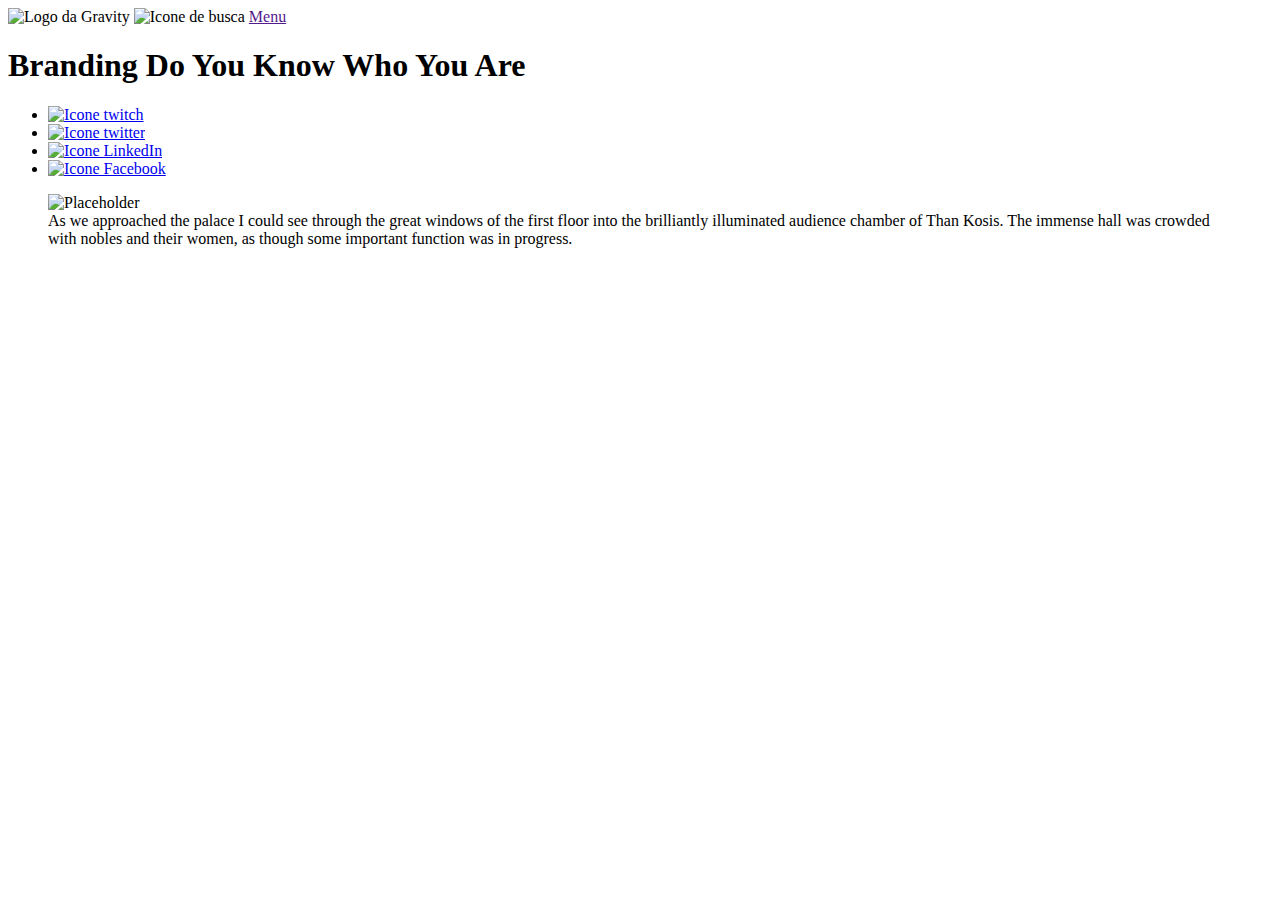
==== work-details.html @ 9a0a06e4 "Curso Basico HTML CollabCode-Youtube com Git" ====
<!DOCTYPE html>
<html lang="en">
	<head>
		<meta charset="utf-8" />
		<meta name="viewport" content="width=device-width, initial-scale=1.0" />
		<meta http-equiv="X-UA-Compatible" content="ie=edge" />

		<title>Gravity - Work Details</title>

		<link href="https://fonts.googleapis.com/css?family=Fira+Sans:400,500,600,700&display=swap" rel="stylesheet">
		
		<link rel="stylesheet" href="css/reset.css">
		<link rel="stylesheet" href="css/function.css">
		<link rel="stylesheet" href="css/base.css">
		<link rel="stylesheet" href="css/header.css">
		<link rel="stylesheet" href="css/featured.css">
	</head>
	<body>
		<header class="header container">
			<img src="img/logo.png" alt="Logo da Gravity">
			<img src="img/share-icon.svg" alt="Icone de busca">
			<a class="menu" href="">
				<span class="content">Menu</span>
			</a>	
		</header>
		<section class="featured container">
			<h1 class="title">Branding Do You Know Who You Are</h1>
			<ul class="social">
				<li class="item">
					<a href="https://twitch.tv/kratozcs" target="_blank" rel="noopener noreferrer" class="action"><img src="img/twitch.svg" alt="Icone twitch" class="icon"></a>
				</li>
				<li class="item">
					<a href="https://twitter.com/rasosilva" target="_blank" rel="noopener noreferrer" class="action"><img src="img/twitter.svg" alt="Icone twitter" class="icon"></a>
				</li>
				<li class="item">
					<a href="https://www.linkedin.com/in/rafael-souza-da-silva-b93836123/" target="_blank" rel="noopener noreferrer" class="action"><img src="img/linkedin.svg" alt="Icone LinkedIn" class="icon"></a>
				</li>
				<li class="item">
					<a href="https://www.facebook.com/profile.php?id=100000104126810&ref=bookmarks" target="_blank" rel="noopener noreferrer" class="action"><img src="img/facebook.svg" alt="Icone Facebook" class="icon"></a>
				</li>		
			</ul>
			<figure class="wrapper-photo">
				<img src="img/featured.png" alt="Placeholder" class="photo">
				<figcaption class="caption">As we approached the palace I could see through the great windows of the first floor into the brilliantly illuminated audience chamber of Than Kosis. The immense hall was crowded with nobles and their women, as though some important function was in progress. </figcaption>
			</figure>
		</section>
	</body>
</html>
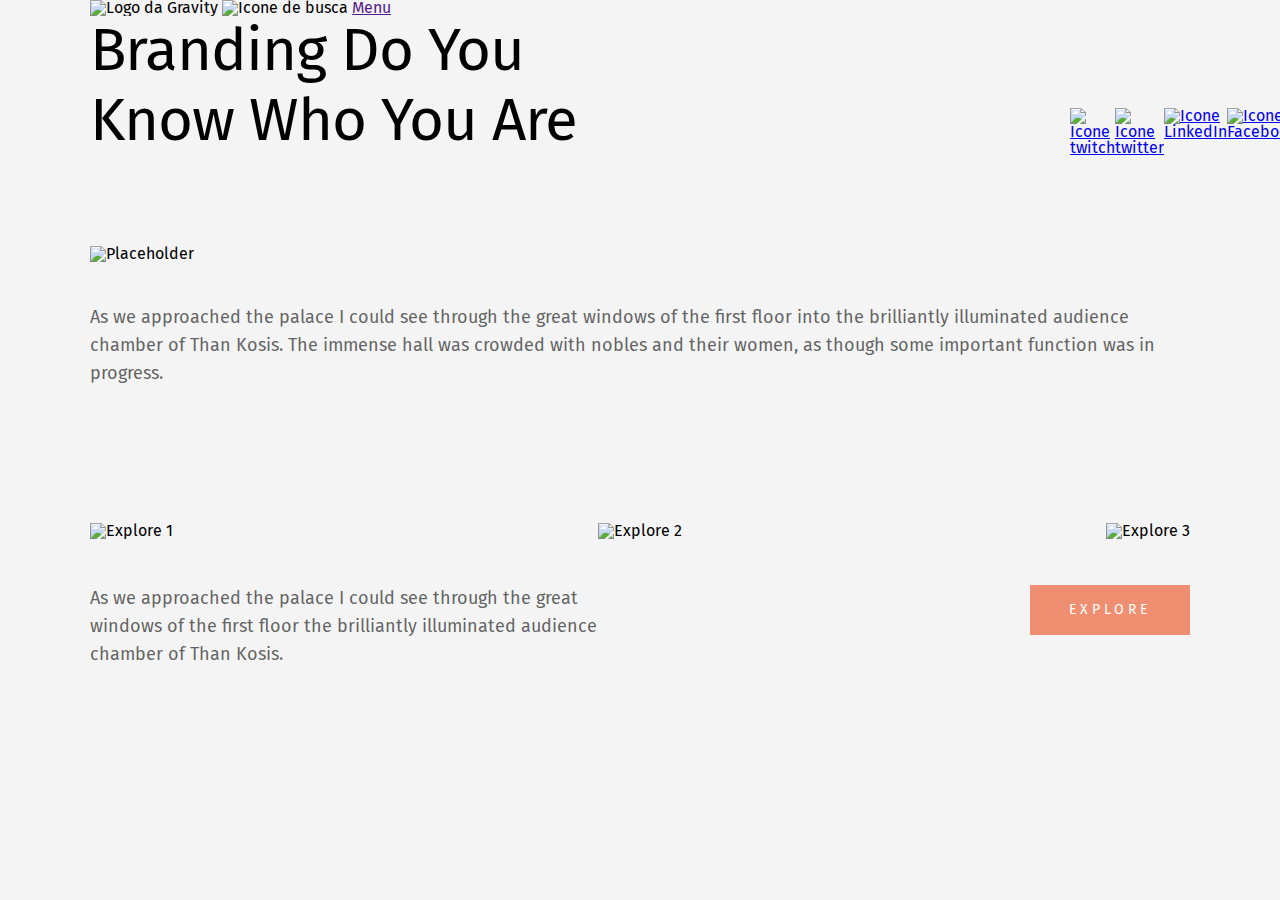
==== commit f2b03eda: "Fazendo o explore" ====
--- a/work-details.html
+++ b/work-details.html
@@ -14,6 +14,7 @@
 		<link rel="stylesheet" href="css/base.css">
 		<link rel="stylesheet" href="css/header.css">
 		<link rel="stylesheet" href="css/featured.css">
+		<link rel="stylesheet" href="css/explore.css">
 	</head>
 	<body>
 		<header class="header container">
@@ -27,16 +28,24 @@
 			<h1 class="title">Branding Do You Know Who You Are</h1>
 			<ul class="social">
 				<li class="item">
-					<a href="https://twitch.tv/kratozcs" target="_blank" rel="noopener noreferrer" class="action"><img src="img/twitch.svg" alt="Icone twitch" class="icon"></a>
+					<a href="https://twitch.tv/kratozcs" target="_blank" rel="noopener noreferrer" 
+					class="action"><img src="img/twitch.svg" alt="Icone twitch" class="icon">
+					</a>
 				</li>
 				<li class="item">
-					<a href="https://twitter.com/rasosilva" target="_blank" rel="noopener noreferrer" class="action"><img src="img/twitter.svg" alt="Icone twitter" class="icon"></a>
+					<a href="https://twitter.com/rasosilva" target="_blank" rel="noopener noreferrer" 
+					class="action"><img src="img/twitter.svg" alt="Icone twitter" class="icon">
+					</a>
 				</li>
 				<li class="item">
-					<a href="https://www.linkedin.com/in/rafael-souza-da-silva-b93836123/" target="_blank" rel="noopener noreferrer" class="action"><img src="img/linkedin.svg" alt="Icone LinkedIn" class="icon"></a>
+					<a href="https://www.linkedin.com/in/rafael-souza-da-silva-b93836123/" target="_blank" rel="noopener noreferrer" 
+					class="action"><img src="img/linkedin.svg" alt="Icone LinkedIn" class="icon">
+					</a>
 				</li>
 				<li class="item">
-					<a href="https://www.facebook.com/profile.php?id=100000104126810&ref=bookmarks" target="_blank" rel="noopener noreferrer" class="action"><img src="img/facebook.svg" alt="Icone Facebook" class="icon"></a>
+					<a href="https://www.facebook.com/profile.php?id=100000104126810&ref=bookmarks" target="_blank" rel="noopener noreferrer" 
+					class="action"><img src="img/facebook.svg" alt="Icone Facebook" class="icon">
+					</a>
 				</li>		
 			</ul>
 			<figure class="wrapper-photo">
@@ -44,5 +53,23 @@
 				<figcaption class="caption">As we approached the palace I could see through the great windows of the first floor into the brilliantly illuminated audience chamber of Than Kosis. The immense hall was crowded with nobles and their women, as though some important function was in progress. </figcaption>
 			</figure>
 		</section>
+
+		<section class="explore container">
+			<ol class="images">
+				<li class="item">
+					<img src="img/explore1.png" alt="Explore 1" class="">
+				</li>
+				<li class="item">
+					<img src="img/explore2.png" alt="Explore 2" class="">
+				</li>
+				<li class="item">
+					<img src="img/explore3.png" alt="Explore 3" class="">
+				</li>
+			</ol>
+			<p class="description">
+				As we approached the palace I could see through the great windows of the first floor the brilliantly illuminated audience chamber of Than Kosis. 
+			</p>
+			<a href="#to-do" class="button">Explore</a>
+		</section>
 	</body>
 </html>--- a/css/function.css
+++ b/css/function.css
@@ -0,0 +1,6 @@
+.container {
+	max-width: 1100px;
+	width: 95%;
+	margin-left: auto;
+	margin-right: auto;
+}--- a/css/base.css
+++ b/css/base.css
@@ -0,0 +1,11 @@
+body {
+	font-family: 'Fira Sans', sans-serif;
+	background-color: #f4f4f4;
+	min-width: 290px;
+}
+
+p {
+	color: rgb(34, 34, 34, 0.7);
+	font-size: 18px;
+	line-height: 1.555em;
+}--- a/css/featured.css
+++ b/css/featured.css
@@ -0,0 +1,87 @@
+.featured {
+	display: flex;
+	flex-wrap: wrap;
+	justify-content: space-between;
+	margin-bottom: 135px;
+}
+
+ .featured .title {
+ 	font-size: 60px;
+ 	line-height: : bold;
+ 	line-height: 1.166em;
+ 	letter-spacing: -1px;
+ 	width: 540px;
+ }
+
+.featured .social {
+	display: flex;
+	align-self: flex-end;
+	width: 120px;
+	justify-content: space-between;
+}
+
+ .featured .icon {
+ 	width: 16px;
+}
+
+.featured .wrapper-photo {
+	margin-top: 90px;
+}
+
+.featured .photo {
+	width: 100%;
+	margin-bottom: 42px;
+}
+
+.featured .caption {
+	color: rgb(34, 34, 34, 0.7);
+	line-height: 1.555em;
+	font-size: 18px;
+}
+
+/* 0 - 800 pixel de tela */
+@media (max-width: 800px) {
+	.featured .title {
+		width: 60vw;
+		font-size: 54px;
+	}
+}
+
+@media (max-width: 740px) {
+	.featured .title {
+		font-size: 48px;
+	}
+}
+
+@media (max-width: 650px) {
+	.featured .title {
+		font-size: 42px;
+	}
+}
+
+@media (max-width: 570px) {
+	.featured .title {
+		width: 100%;
+		margin-bottom: 25px;
+	}
+
+	.featured .social {
+		margin-left: auto;
+		margin-right: auto; 
+	}	
+
+	.featured .wrapper-photo {
+		margin-top: 45px;
+	}
+
+	.featured .photo {
+		margin-bottom: 20px;
+	}
+
+} 
+
+@media (max-width: 360px) {
+	.featured .title {
+		font-size: 34px;
+	}
+}--- a/css/explore.css
+++ b/css/explore.css
@@ -0,0 +1,33 @@
+.explore {
+	display: flex;
+	flex-wrap: wrap;
+	justify-content: space-between;
+}
+
+.explore .images {
+	display: flex;
+	width: 100%;
+	justify-content: space-between;
+	margin-bottom: 46px;
+}
+
+.explore .description {
+	width: 540px;
+
+}
+
+.explore .button {
+	display: flex;
+	justify-content: center;
+	align-items: center;
+	background-color: #EF8E70;
+	width: 160px;
+	height: 50px;
+	text-decoration: none;
+	color: #FFF;
+	font-size: 14px;
+	line-height: 1em;
+	text-transform: uppercase;
+	letter-spacing: 4px;
+}	
+
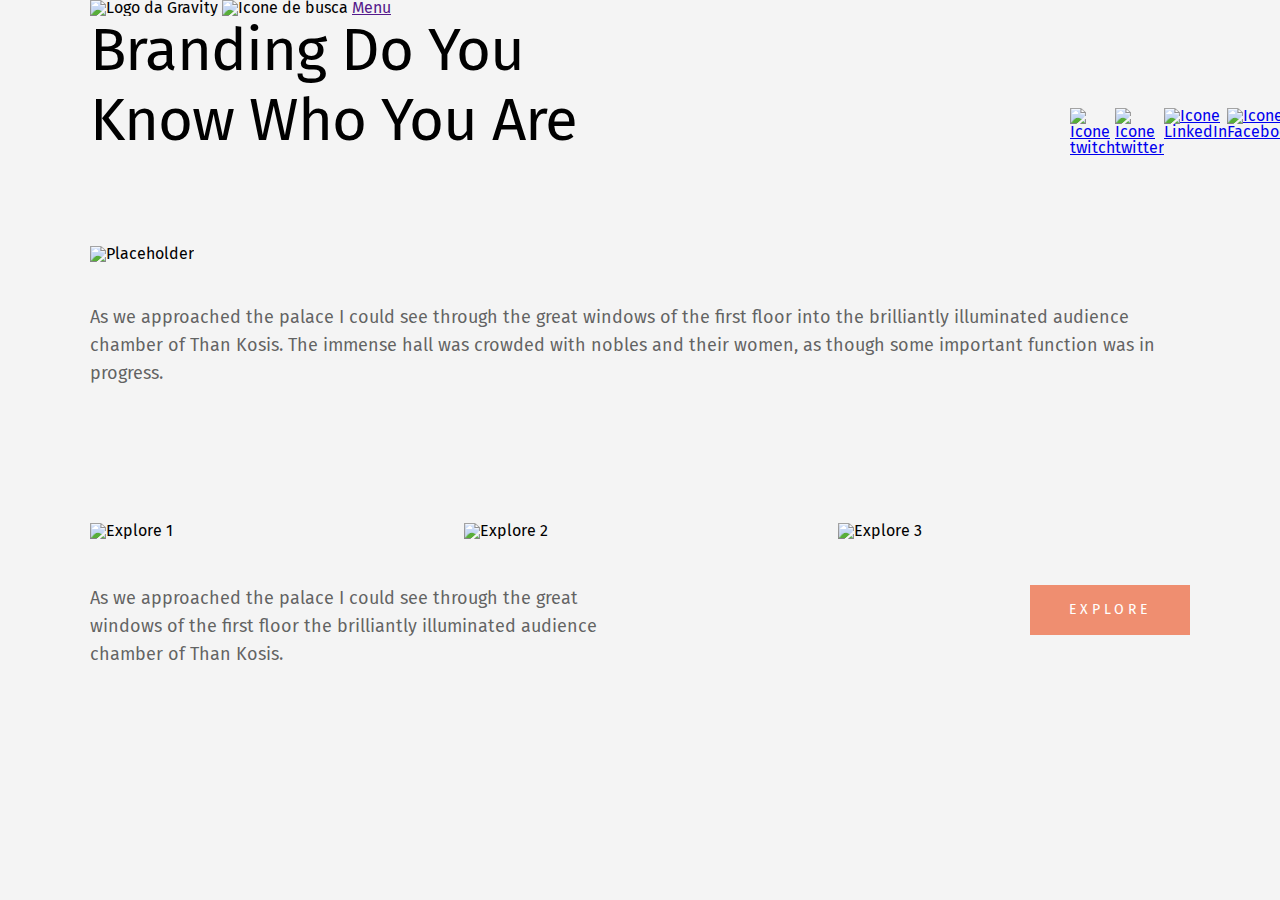
==== commit 9866dc59: "Responsivo da section explore" ====
--- a/work-details.html
+++ b/work-details.html
@@ -33,18 +33,27 @@
 					</a>
 				</li>
 				<li class="item">
-					<a href="https://twitter.com/rasosilva" target="_blank" rel="noopener noreferrer" 
-					class="action"><img src="img/twitter.svg" alt="Icone twitter" class="icon">
+					<a href="https://twitter.com/rasosilva" 
+					   target="_blank"
+					   rel="noopener noreferrer" 
+					   class="action">
+					   <img src="img/twitter.svg" alt="Icone twitter" class="icon">
 					</a>
 				</li>
 				<li class="item">
-					<a href="https://www.linkedin.com/in/rafael-souza-da-silva-b93836123/" target="_blank" rel="noopener noreferrer" 
-					class="action"><img src="img/linkedin.svg" alt="Icone LinkedIn" class="icon">
+					<a href="https://www.linkedin.com/in/rafael-souza-da-silva-b93836123/" 
+					   target="_blank" 
+					   rel="noopener noreferrer" 
+					   class="action">
+					   <img src="img/linkedin.svg" alt="Icone LinkedIn" class="icon">
 					</a>
 				</li>
 				<li class="item">
-					<a href="https://www.facebook.com/profile.php?id=100000104126810&ref=bookmarks" target="_blank" rel="noopener noreferrer" 
-					class="action"><img src="img/facebook.svg" alt="Icone Facebook" class="icon">
+					<a href="https://www.facebook.com/profile.php?id=100000104126810&ref=bookmarks" 
+					   target="_blank" 
+					   rel="noopener noreferrer" 
+					   class="action">
+					   <img src="img/facebook.svg" alt="Icone Facebook" class="icon">
 					</a>
 				</li>		
 			</ul>
@@ -57,13 +66,13 @@
 		<section class="explore container">
 			<ol class="images">
 				<li class="item">
-					<img src="img/explore1.png" alt="Explore 1" class="">
+					<img src="img/explore1.png" alt="Explore 1" class="photo">
 				</li>
 				<li class="item">
-					<img src="img/explore2.png" alt="Explore 2" class="">
+					<img src="img/explore2.png" alt="Explore 2" class="photo">
 				</li>
 				<li class="item">
-					<img src="img/explore3.png" alt="Explore 3" class="">
+					<img src="img/explore3.png" alt="Explore 3" class="photo">
 				</li>
 			</ol>
 			<p class="description">
--- a/css/explore.css
+++ b/css/explore.css
@@ -2,13 +2,22 @@
 	display: flex;
 	flex-wrap: wrap;
 	justify-content: space-between;
+	margin-bottom: 158px;
 }
 
 .explore .images {
 	display: flex;
-	width: 100%;
+	width: 100%; 
 	justify-content: space-between;
 	margin-bottom: 46px;
+}
+
+.explore .item {
+	width: 32%;
+}
+
+.explore .photo {
+	width: 100%;
 }
 
 .explore .description {
@@ -31,3 +40,34 @@
 	letter-spacing: 4px;
 }	
 
+@media (max-width: 800px) {
+	.explore {
+		margin-bottom: 80px;
+	}
+
+	.explore .images {
+		margin-bottom: 26px;
+	}
+
+	.explore .description {
+		width: 100%;
+		margin-bottom: 20px;
+	}
+
+	.explore .button {
+		margin-left: auto;
+		margin-right: auto;
+	}
+}
+
+@media (max-width: 350px) {
+	.explore .images {
+		flex-direction: column;
+	}
+
+	.explore .item {
+		width: 100vw;
+		margin-bottom: 20px;
+	}
+}
+
